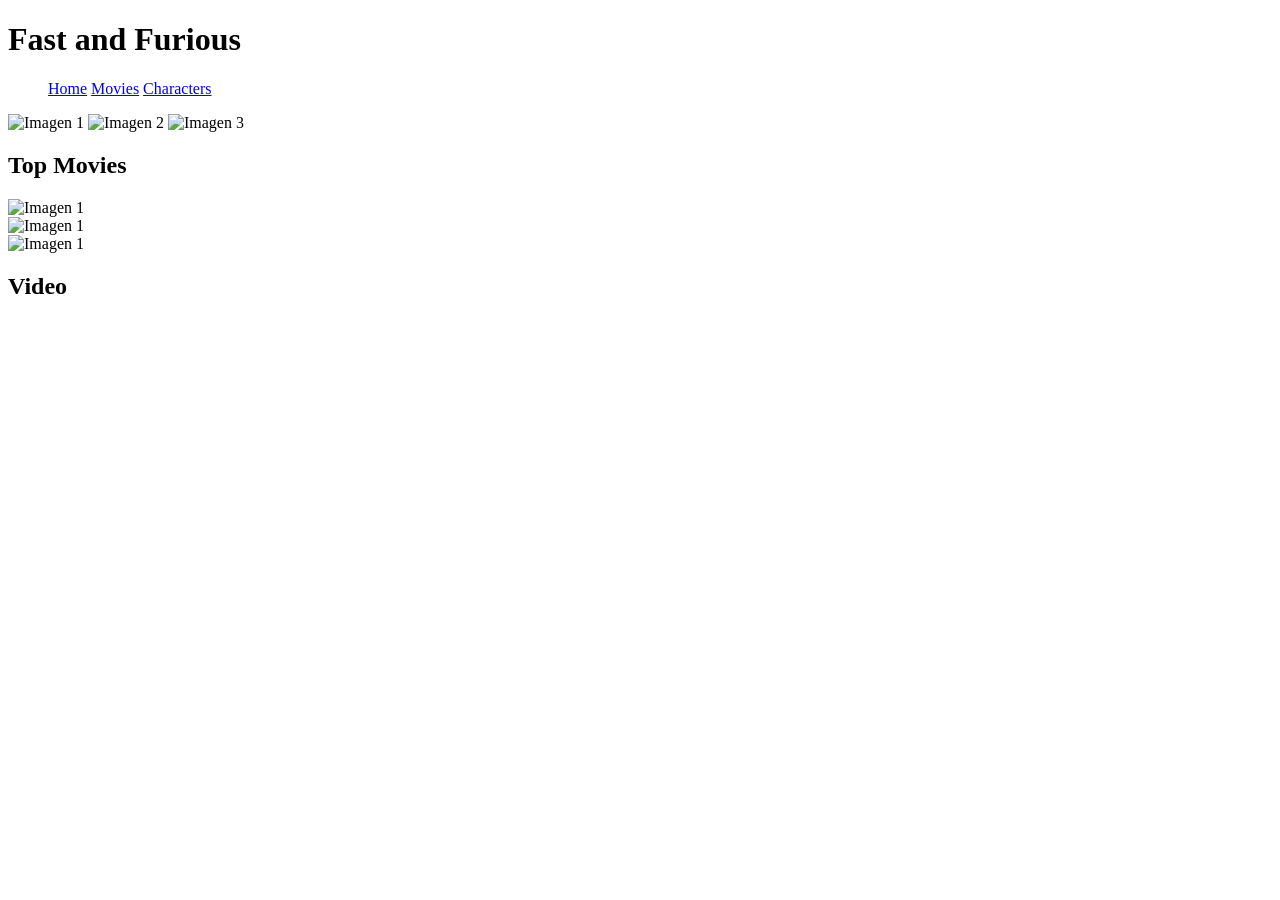
==== index.html @ ac3108f9 "Estructura de HTML" ====
<!DOCTYPE html>
<html lang="en">
<head>
    <meta charset="UTF-8">
    <meta name="viewport" content="width=device-width, initial-scale=1.0">
    <link rel="stylesheet" href="style.css">
    <title>Fast and Furious</title>
</head>
<body>
    <header>
        <div class="pa cuando haya stile">
            <h1>Fast and Furious</h1>
        </div>        
        <nav>
            <ul>
                <a href="http://127.0.0.1:5500/index.html" class="pa cuando haya estilo">Home</a>
                <a href="http://127.0.0.1:5500/Pagina2.html" class="pa cuando haya estilo">Movies</a>
                <a href="http://127.0.0.1:5500/Pagina3.html" class="pa cuando haya estilo">Characters</a>
            </ul>
    </header>
    <main>
        <div>
            <img src="url de la imagen" alt="Imagen 1">
            <img src="url de la imagen" alt="Imagen 2">
            <img src="url de la imagen" alt="Imagen 3">
        </div>
    </main>
    <article>
    <h1>Top Movies</h1>
    <section> 
        <img src="url de la imagen" alt="Imagen 1">
    </section>
    <section> 
        <img src="url de la imagen" alt="Imagen 1">
    </section>
    <section> 
        <img src="url de la imagen" alt="Imagen 1">
    </section>
    </article>
    <article>
        <div class="pa cuando haya stile">
            <h1>Video</h1>
        </div>
        <video muted autoplay loop>
            <source src="videos/Water.mp4" type="video/mp4">
        </video>
    </article>
    <footer>

    </footer>
</body>
<script src="script.js"></script>
</html>
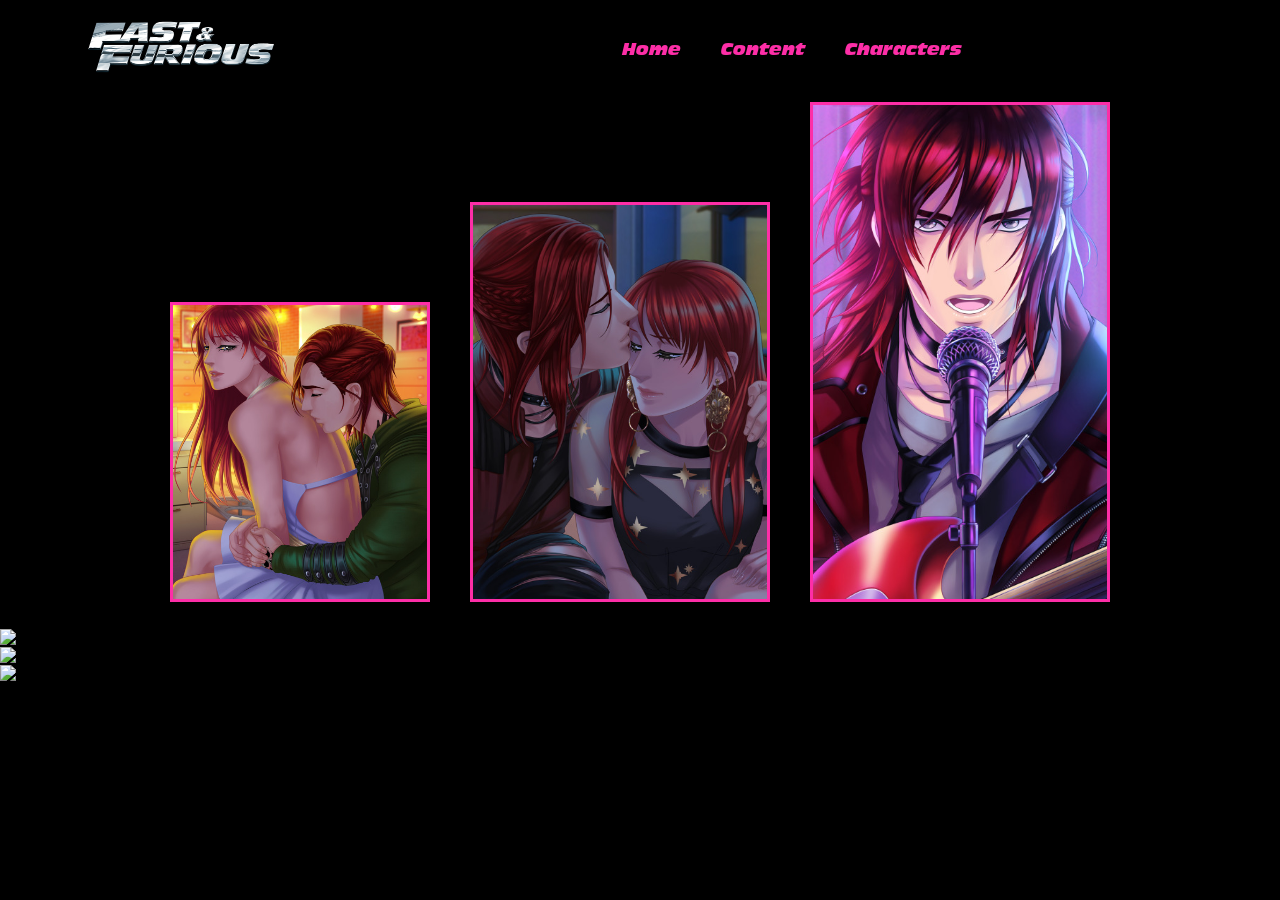
==== commit f89c7110: "Inicio Css" ====
--- a/index.html
+++ b/index.html
@@ -4,25 +4,27 @@
     <meta charset="UTF-8">
     <meta name="viewport" content="width=device-width, initial-scale=1.0">
     <link rel="stylesheet" href="style.css">
+    <link rel="icon" type="image/x-icon" href="image/logo.png">
     <title>Fast and Furious</title>
 </head>
 <body>
     <header>
-        <div class="pa cuando haya stile">
-            <h1>Fast and Furious</h1>
+        <div class="logo">
+            <img class="img_logo" src="image/logo.png" alt="Logo de Fast and Furious">
         </div>        
         <nav>
-            <ul>
-                <a href="http://127.0.0.1:5500/index.html" class="pa cuando haya estilo">Home</a>
-                <a href="http://127.0.0.1:5500/Pagina2.html" class="pa cuando haya estilo">Movies</a>
-                <a href="http://127.0.0.1:5500/Pagina3.html" class="pa cuando haya estilo">Characters</a>
+            <ul class="nav">
+                <a href="http://127.0.0.1:5500/index.html">Home</a>
+                <a href="http://127.0.0.1:5500/Pagina2.html">Content</a>
+                <a href="http://127.0.0.1:5500/Pagina3.html">Characters</a>
             </ul>
+        </nav>
     </header>
     <main>
-        <div>
-            <img src="url de la imagen" alt="Imagen 1">
-            <img src="url de la imagen" alt="Imagen 2">
-            <img src="url de la imagen" alt="Imagen 3">
+        <div class="Three">
+            <div class="marco"><img src="image/Castiel-Cdma-Ep.1.jpg" alt="Imagen 1"></div>
+            <div class="marco"><img src="image/Castiel-Cdma-Ep.2.jpg" alt="Imagen 2"></div>
+            <div class="marco"><img src="image/Castiel-Cdmu-Ep.4.jpg" alt="Imagen 3"></div>
         </div>
     </main>
     <article>
--- a/style.css
+++ b/style.css
@@ -0,0 +1,78 @@
+@font-face {
+    font-family:'Fast and furious';
+    src: url(fuente/Antique\ Olive\ Std\ Nord\ Italic.otf);
+}
+
+@font-face {
+    font-family:'Bebas Neue';
+    src: url(fuente/Bebas\ Neue\ Regular.ttf);
+}
+
+@font-face {
+    font-family:'Montserrat';
+    src: url(fuente/Montserrat\ SemiBold.ttf);
+}
+
+* {
+    margin:0;
+    padding: 0;
+    box-sizing: border-box ;
+}
+
+body{
+    background-color:rgb(0, 0, 0);
+}
+
+header{
+    top: 0;
+    display: flex;
+    gap: 8cm;
+    align-items: center;
+    color: rgb(0, 0, 0);
+    padding: 10px 50px;
+    width: 100%;
+    z-index: 100;
+}
+
+.img_logo {
+    width: 200px;
+    height: auto;
+    margin-left: 30px;
+}
+
+.nav{
+    list-style: none;
+    display: flex;
+}
+.nav a{
+    font-family:'Fast and Furious', sans-serif;
+    color: rgb(253, 46, 167);
+    text-decoration: none;
+    margin-left: 40px;
+    font-size: 15px;
+}
+
+.Three{
+    display: flex;
+    flex-direction: row;
+    justify-content: center;
+    align-items: flex-end;
+    gap: 40px;
+}
+
+.marco{
+    border: solid;
+    border-color: rgb(253, 46, 167); 
+    overflow: hidden;
+}
+
+.marco img{
+    display: block;
+    width: 100%;
+    height: 100%;
+    object-fit: cover;
+}
+
+.marco:nth-child(1) { width: 260px; height: 300px; }
+.marco:nth-child(2) { width: 300px; height: 400px; }
+.marco:nth-child(3) { width: 300px; height: 500px; }
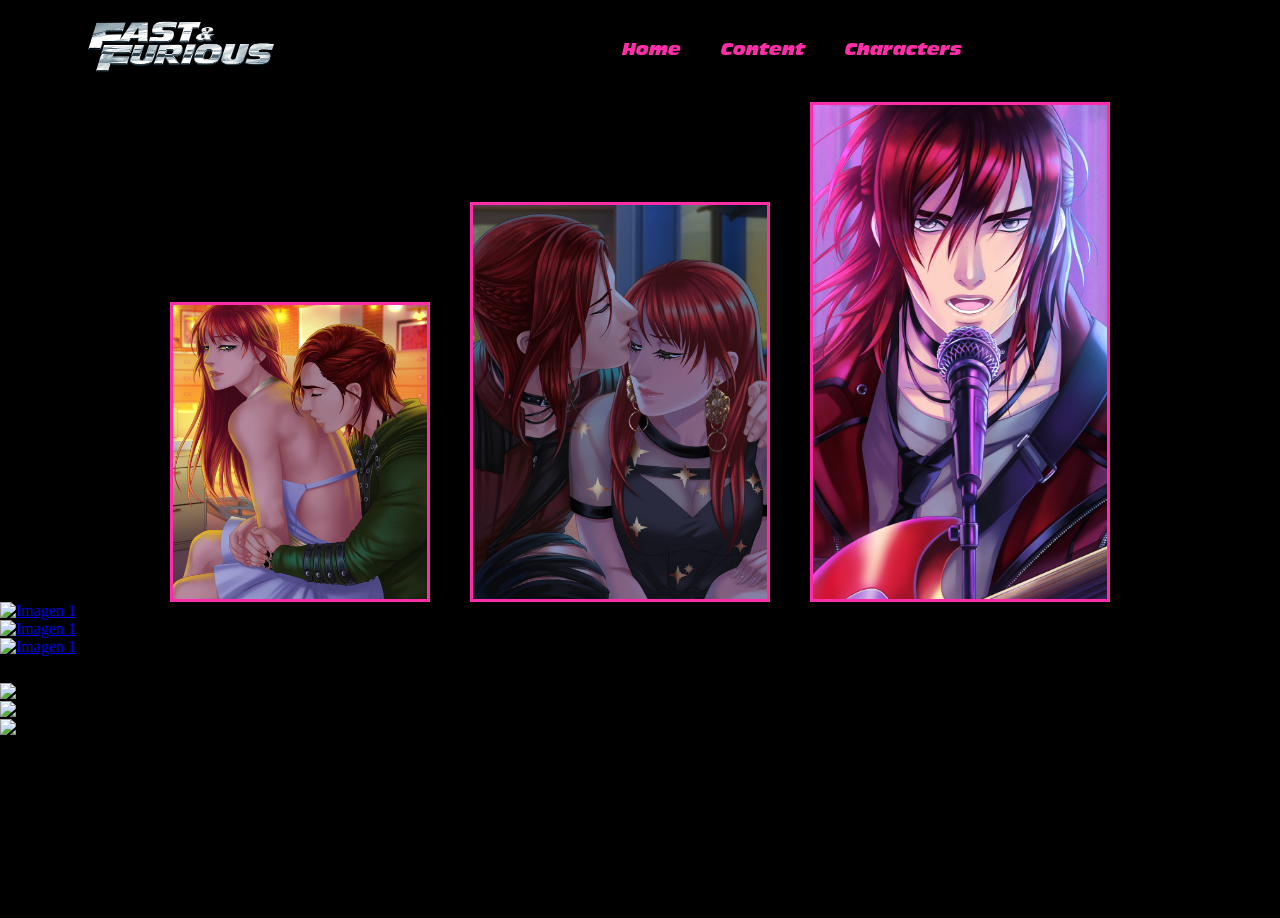
==== commit 0c9b04d4: "HTML del Index final" ====
--- a/index.html
+++ b/index.html
@@ -27,6 +27,25 @@
             <div class="marco"><img src="image/Castiel-Cdmu-Ep.4.jpg" alt="Imagen 3"></div>
         </div>
     </main>
+
+    <article>
+    <section> 
+        <a href="http://127.0.0.1:5500/index.html">
+            <img src="url de la imagen" alt="Imagen 1">
+        </a> 
+    </section>
+    <section> 
+        <a href="http://127.0.0.1:5500/index.html">
+            <img src="url de la imagen" alt="Imagen 1">
+        </a> 
+    </section>
+    <section> 
+        <a href="http://127.0.0.1:5500/index.html">
+            <img src="url de la imagen" alt="Imagen 1">
+        </a>
+    </section>    
+    </article>
+
     <article>
     <h1>Top Movies</h1>
     <section> 
@@ -39,6 +58,7 @@
         <img src="url de la imagen" alt="Imagen 1">
     </section>
     </article>
+
     <article>
         <div class="pa cuando haya stile">
             <h1>Video</h1>
@@ -47,6 +67,7 @@
             <source src="videos/Water.mp4" type="video/mp4">
         </video>
     </article>
+
     <footer>
 
     </footer>
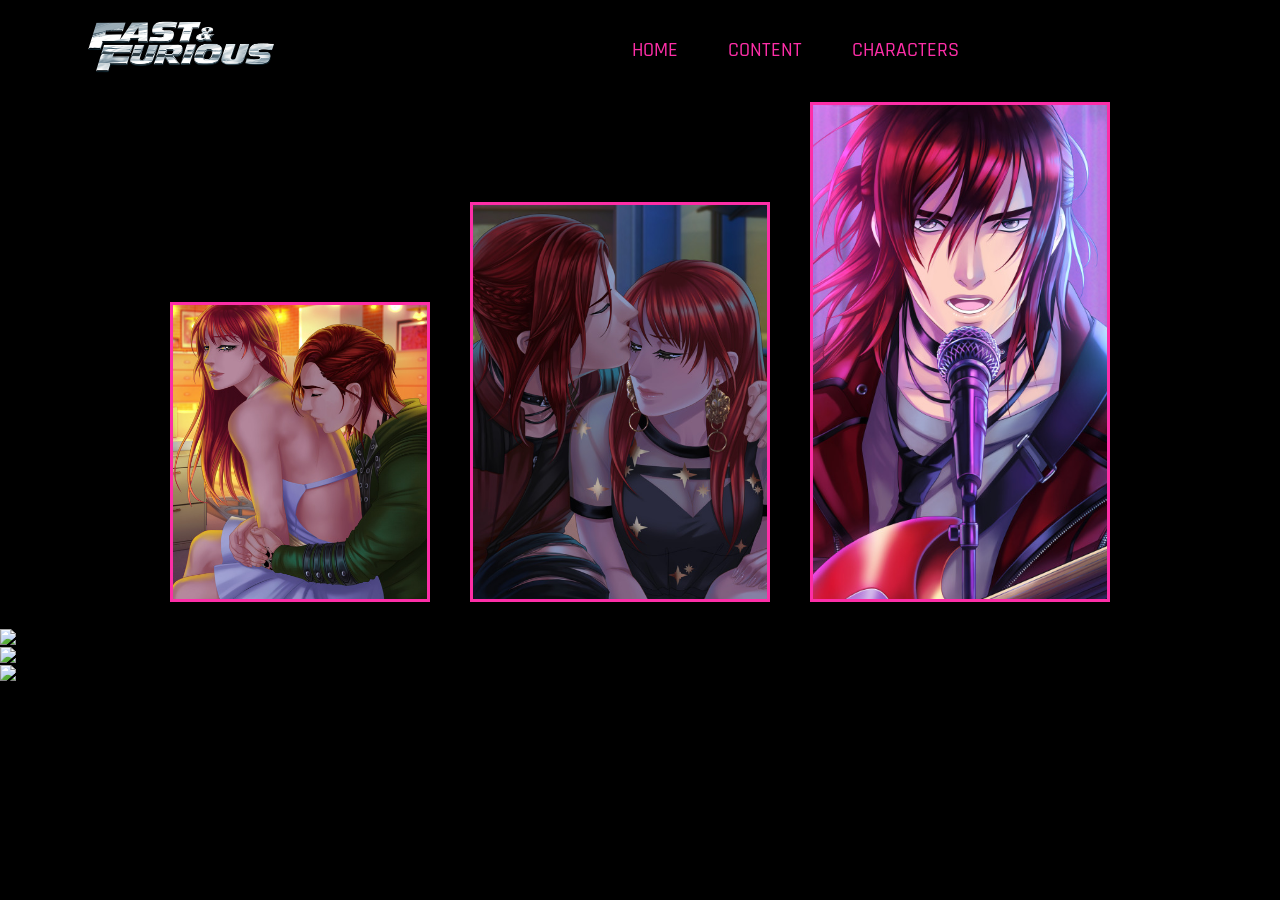
==== commit 72db3a4f: "neon" ====
--- a/index.html
+++ b/index.html
@@ -14,9 +14,9 @@
         </div>        
         <nav>
             <ul class="nav">
-                <a href="http://127.0.0.1:5500/index.html">Home</a>
-                <a href="http://127.0.0.1:5500/Pagina2.html">Content</a>
-                <a href="http://127.0.0.1:5500/Pagina3.html">Characters</a>
+                <a href="http://127.0.0.1:5500/index.html">HOME</a>
+                <a href="http://127.0.0.1:5500/Pagina2.html">CONTENT</a>
+                <a href="http://127.0.0.1:5500/Pagina3.html">CHARACTERS</a>
             </ul>
         </nav>
     </header>
@@ -27,25 +27,6 @@
             <div class="marco"><img src="image/Castiel-Cdmu-Ep.4.jpg" alt="Imagen 3"></div>
         </div>
     </main>
-
-    <article>
-    <section> 
-        <a href="http://127.0.0.1:5500/index.html">
-            <img src="url de la imagen" alt="Imagen 1">
-        </a> 
-    </section>
-    <section> 
-        <a href="http://127.0.0.1:5500/index.html">
-            <img src="url de la imagen" alt="Imagen 1">
-        </a> 
-    </section>
-    <section> 
-        <a href="http://127.0.0.1:5500/index.html">
-            <img src="url de la imagen" alt="Imagen 1">
-        </a>
-    </section>    
-    </article>
-
     <article>
     <h1>Top Movies</h1>
     <section> 
@@ -58,7 +39,6 @@
         <img src="url de la imagen" alt="Imagen 1">
     </section>
     </article>
-
     <article>
         <div class="pa cuando haya stile">
             <h1>Video</h1>
@@ -67,7 +47,6 @@
             <source src="videos/Water.mp4" type="video/mp4">
         </video>
     </article>
-
     <footer>
 
     </footer>
--- a/style.css
+++ b/style.css
@@ -4,13 +4,8 @@
 }
 
 @font-face {
-    font-family:'Bebas Neue';
-    src: url(fuente/Bebas\ Neue\ Regular.ttf);
-}
-
-@font-face {
-    font-family:'Montserrat';
-    src: url(fuente/Montserrat\ SemiBold.ttf);
+    font-family:'Rajdani';
+    src: url(fuente/rajdhani.medium.ttf);
 }
 
 * {
@@ -45,11 +40,33 @@
     display: flex;
 }
 .nav a{
-    font-family:'Fast and Furious', sans-serif;
+    position: relative;
+    font-family:'Rajdani', sans-serif;
+    font-style:italic
+    cursor: pointer;
     color: rgb(253, 46, 167);
     text-decoration: none;
-    margin-left: 40px;
-    font-size: 15px;
+    margin-left: 50px;
+    font-size: 20px;
+}
+
+.nav a::after{
+    content: '';
+    position: absolute;
+    bottom: -4px;
+    left: 0;
+    width: 100%;
+    height: 2px;
+    background-color:rgb(253, 46, 167) ;
+    font-family:'Rajdani', sans-serif;
+    transform: scaleX(0);
+    transform-origin: left ;
+    transition: transform 0.3s ease;
+    box-shadow: 0 0 8px rgb(253, 46, 167);
+}
+
+.nav a:hover::after{
+    transform: scaleX(1);
 }
 
 .Three{
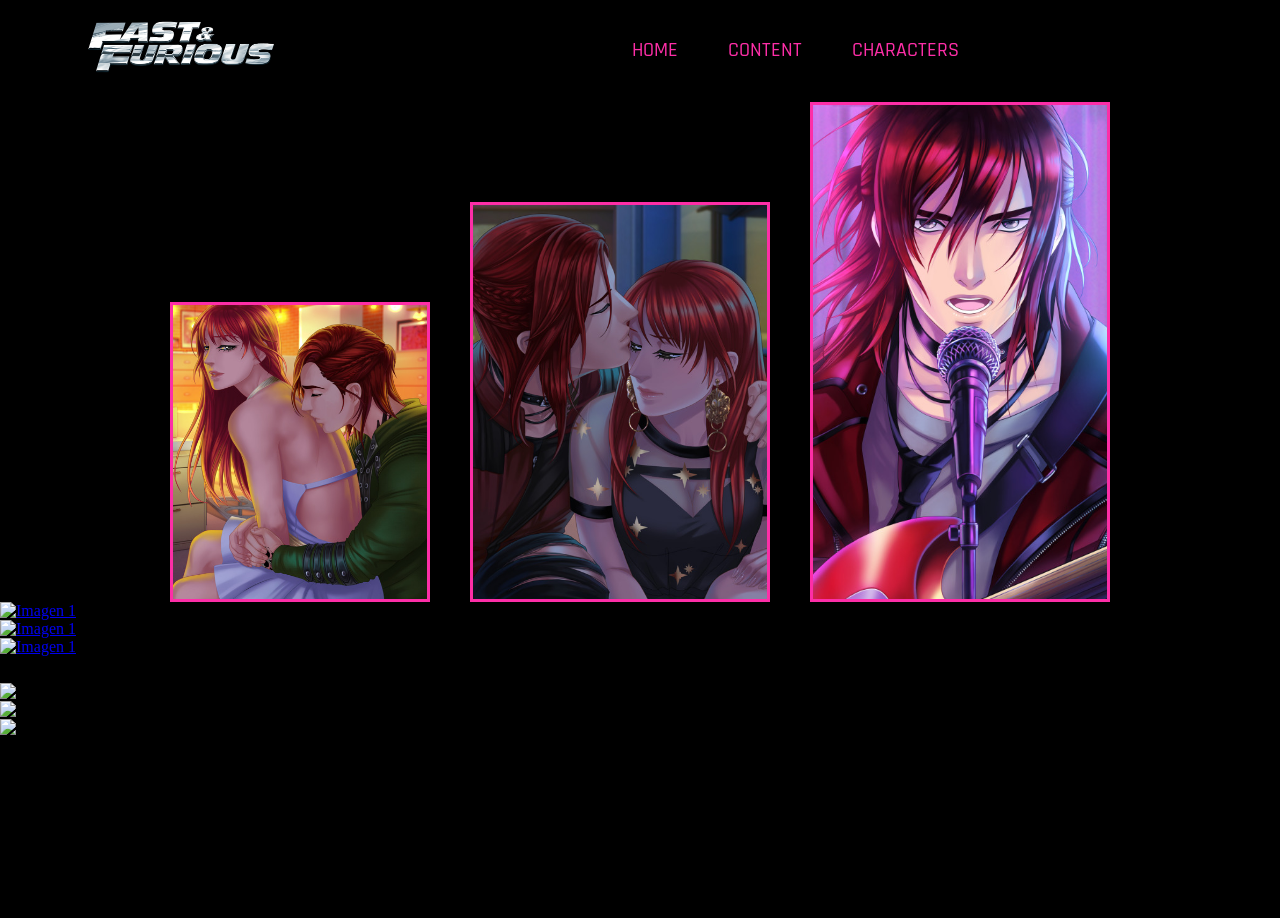
==== commit 4f7154af: "Merge branch 'main' of https://github.com/Darksorrow23/gestor-rapidos-y-furiosos" ====
--- a/index.html
+++ b/index.html
@@ -27,6 +27,25 @@
             <div class="marco"><img src="image/Castiel-Cdmu-Ep.4.jpg" alt="Imagen 3"></div>
         </div>
     </main>
+
+    <article>
+    <section> 
+        <a href="http://127.0.0.1:5500/index.html">
+            <img src="url de la imagen" alt="Imagen 1">
+        </a> 
+    </section>
+    <section> 
+        <a href="http://127.0.0.1:5500/index.html">
+            <img src="url de la imagen" alt="Imagen 1">
+        </a> 
+    </section>
+    <section> 
+        <a href="http://127.0.0.1:5500/index.html">
+            <img src="url de la imagen" alt="Imagen 1">
+        </a>
+    </section>    
+    </article>
+
     <article>
     <h1>Top Movies</h1>
     <section> 
@@ -39,6 +58,7 @@
         <img src="url de la imagen" alt="Imagen 1">
     </section>
     </article>
+
     <article>
         <div class="pa cuando haya stile">
             <h1>Video</h1>
@@ -47,6 +67,7 @@
             <source src="videos/Water.mp4" type="video/mp4">
         </video>
     </article>
+
     <footer>
 
     </footer>
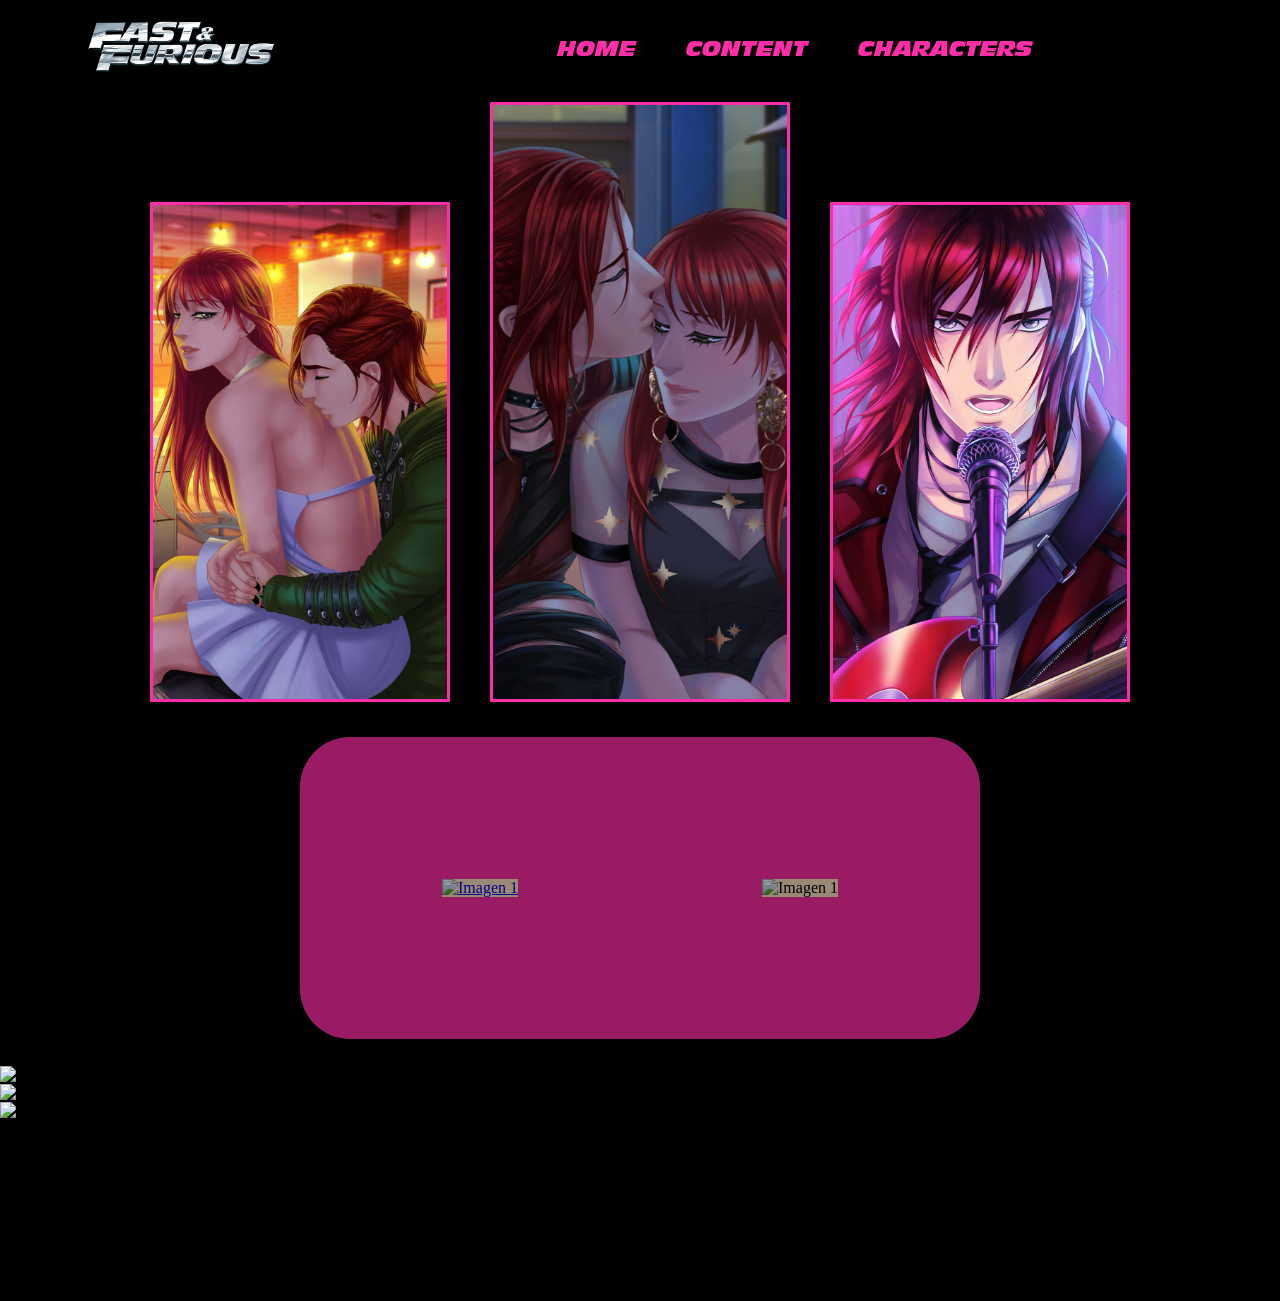
==== commit 67c95d09: "minimo" ====
--- a/index.html
+++ b/index.html
@@ -21,29 +21,24 @@
         </nav>
     </header>
     <main>
-        <div class="Three">
+        <div class="Container">
             <div class="marco"><img src="image/Castiel-Cdma-Ep.1.jpg" alt="Imagen 1"></div>
             <div class="marco"><img src="image/Castiel-Cdma-Ep.2.jpg" alt="Imagen 2"></div>
             <div class="marco"><img src="image/Castiel-Cdmu-Ep.4.jpg" alt="Imagen 3"></div>
         </div>
     </main>
 
-    <article>
-    <section> 
+    <article class="Again">
+    <section class="content"> 
         <a href="http://127.0.0.1:5500/index.html">
             <img src="url de la imagen" alt="Imagen 1">
         </a> 
     </section>
-    <section> 
+    <section class="content 
         <a href="http://127.0.0.1:5500/index.html">
             <img src="url de la imagen" alt="Imagen 1">
         </a> 
-    </section>
-    <section> 
-        <a href="http://127.0.0.1:5500/index.html">
-            <img src="url de la imagen" alt="Imagen 1">
-        </a>
-    </section>    
+    </section>  
     </article>
 
     <article>
@@ -64,7 +59,7 @@
             <h1>Video</h1>
         </div>
         <video muted autoplay loop>
-            <source src="videos/Water.mp4" type="video/mp4">
+            <source src="" type="video/mp4">
         </video>
     </article>
 
--- a/style.css
+++ b/style.css
@@ -21,7 +21,7 @@
 header{
     top: 0;
     display: flex;
-    gap: 8cm;
+    gap: 6cm;
     align-items: center;
     color: rgb(0, 0, 0);
     padding: 10px 50px;
@@ -41,8 +41,7 @@
 }
 .nav a{
     position: relative;
-    font-family:'Rajdani', sans-serif;
-    font-style:italic
+    font-family:'Fast and furious', sans-serif;
     cursor: pointer;
     color: rgb(253, 46, 167);
     text-decoration: none;
@@ -58,21 +57,25 @@
     width: 100%;
     height: 2px;
     background-color:rgb(253, 46, 167) ;
-    font-family:'Rajdani', sans-serif;
+    font-family:'Fast and furious', sans-serif;
     transform: scaleX(0);
     transform-origin: left ;
     transition: transform 0.3s ease;
-    box-shadow: 0 0 8px rgb(253, 46, 167);
+    box-shadow: 0 0 8px rgb(238, 0, 139);
 }
 
 .nav a:hover::after{
     transform: scaleX(1);
 }
 
-.Three{
+.Contenedor{
     display: flex;
-    flex-direction: row;
-    justify-content: center;
+    height: 100vh;
+}
+
+.Container{
+    display: flex;
+    justify-content:center;
     align-items: flex-end;
     gap: 40px;
 }
@@ -90,6 +93,25 @@
     object-fit: cover;
 }
 
-.marco:nth-child(1) { width: 260px; height: 300px; }
-.marco:nth-child(2) { width: 300px; height: 400px; }
-.marco:nth-child(3) { width: 300px; height: 500px; }+.marco:nth-child(1) { width: 300px; height: 500px; }
+.marco:nth-child(2) { width: 300px; height: 600px; }
+.marco:nth-child(3) { width: 300px; height: 500px; }
+
+.Again{
+    margin-top: 35px;
+    margin-left: 300px;
+    margin-right: 300px;
+    border-radius: 50px;
+    background-color:rgb(253,46,167);
+    padding: 20px;
+    display: flex;
+    align-items: center;
+    justify-content: space-around;
+    height: 8cm;
+    opacity: 0.6;
+}
+
+.content{
+    background-color: bisque;
+    
+}
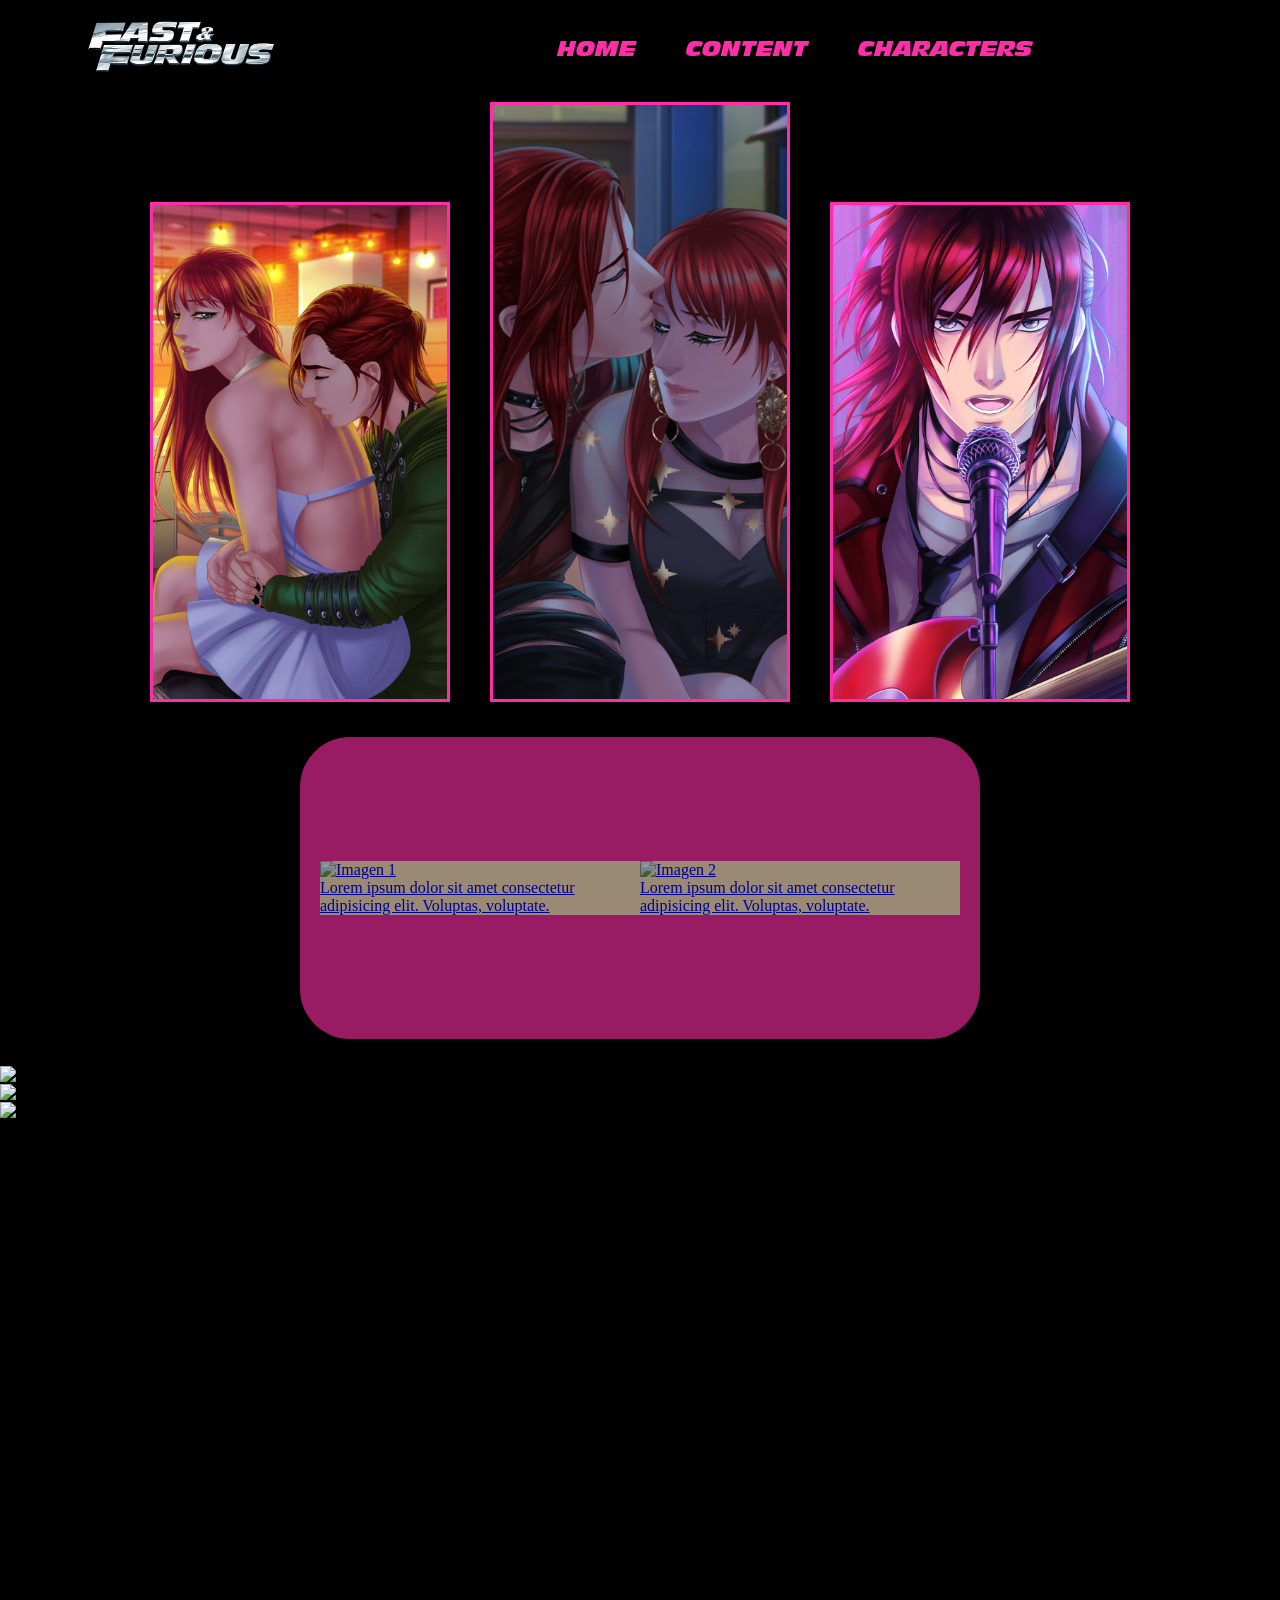
==== commit da2c3621: "añadidos" ====
--- a/index.html
+++ b/index.html
@@ -32,11 +32,13 @@
     <section class="content"> 
         <a href="http://127.0.0.1:5500/index.html">
             <img src="url de la imagen" alt="Imagen 1">
+            <p>Lorem ipsum dolor sit amet consectetur adipisicing elit. Voluptas, voluptate.</p>
         </a> 
     </section>
-    <section class="content 
+    <section class="content">  
         <a href="http://127.0.0.1:5500/index.html">
-            <img src="url de la imagen" alt="Imagen 1">
+            <img src="url de la imagen" alt="Imagen 2">
+            <p>Lorem ipsum dolor sit amet consectetur adipisicing elit. Voluptas, voluptate.</p>
         </a> 
     </section>  
     </article>
@@ -55,12 +57,14 @@
     </article>
 
     <article>
-        <div class="pa cuando haya stile">
-            <h1>Video</h1>
-        </div>
-        <video muted autoplay loop>
-            <source src="" type="video/mp4">
-        </video>
+        <section> 
+            <div class="pa cuando haya stile">
+                <h1>Video</h1>
+            </div>
+            <video muted autoplay loop class="videomelo">
+                <source src="videos/Toyota Supra MK IV.mp4" type="video/mp4">
+            </video>
+        </section>
     </article>
 
     <footer>
--- a/style.css
+++ b/style.css
@@ -114,4 +114,11 @@
 .content{
     background-color: bisque;
     
+}
+
+.videomelo{
+    top: 100%;
+    left: 0;
+    width: 100%;
+    height: 100%;
 }
